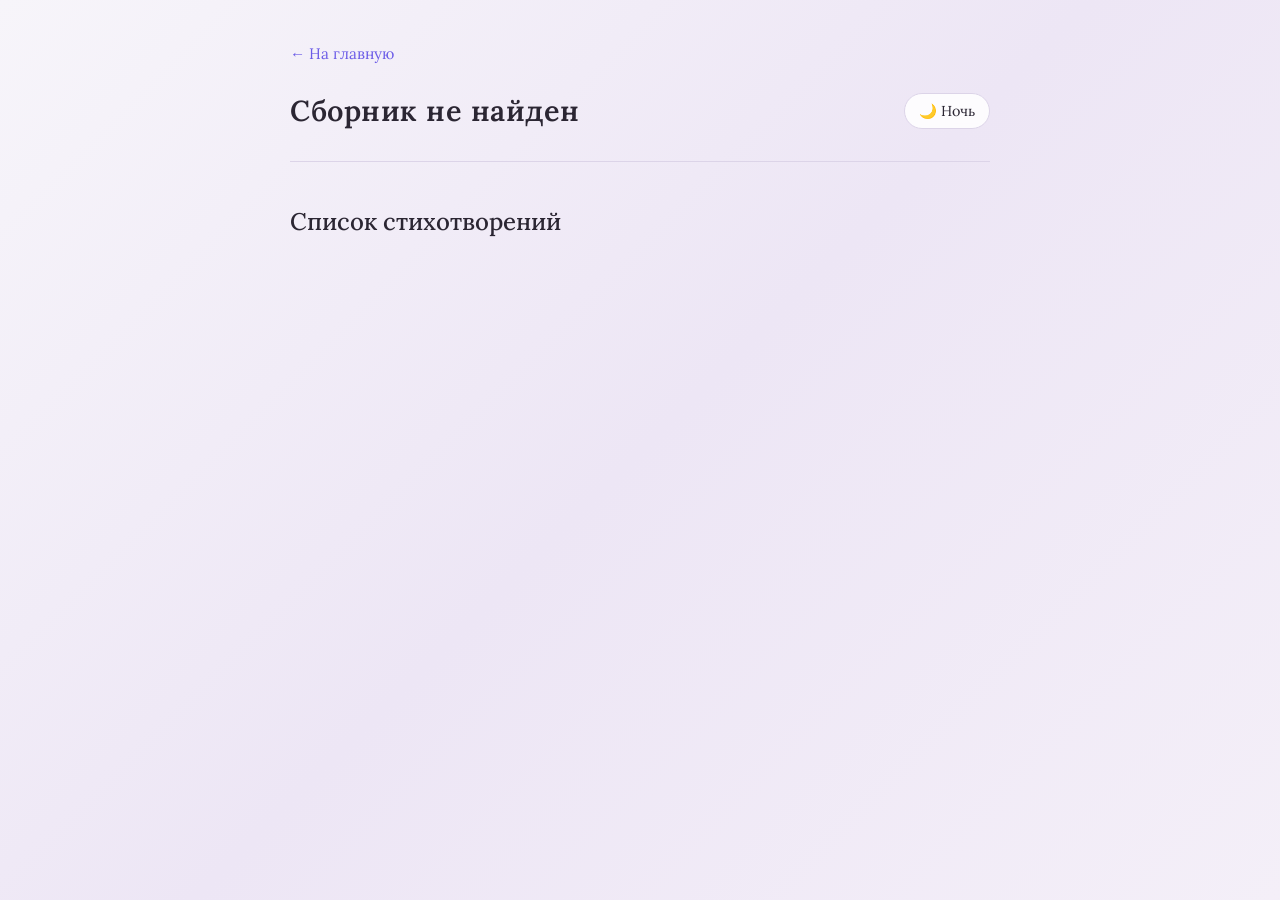
==== collection.html @ 9dbe1c36 "Add files via upload" ====
<!DOCTYPE html>
<html lang="ru">
<head>
    <meta charset="UTF-8">
    <meta name="viewport" content="width=device-width, initial-scale=1.0">
    <title>Сборник</title>
    <link rel="stylesheet" href="style.css">
    <link href="https://fonts.googleapis.com/css2?family=Lora:ital,wght@0,400..700;1,400..700&display=swap" rel="stylesheet">
</head>
<body>

    <div class="container">
        <a href="index.html" class="back-link">← На главную</a>
        
        <header>
            <div class="author-block">
                <h1 id="colTitle" class="author-name" style="font-size: 1.8rem;">Загрузка...</h1>
            </div>
            <button class="theme-toggle" id="themeToggle">🌙 Ночь</button>
        </header>
		
		<div id="colCoverWrapper" style="display: none; margin-bottom: 25px;">
			<img id="colCoverImg" src="" alt="Обложка сборника" style="width: 100%; height: 220px; object-fit: cover; border-radius: 12px; border: 1px solid var(--border-color); box-shadow: 0 4px 15px rgba(0,0,0,0.1);">
		</div>
		
        <main>
            <p id="colDesc" style="color: var(--muted-color); font-style: italic; margin-bottom: 30px;"></p>
            <h2>Список стихотворений</h2>
            <ul class="poem-list" id="colPoemsList">
            </ul>
        </main>
    </div>

    <script src="data.js"></script>
    <script>
        // Темы
        const toggleBtn = document.getElementById('themeToggle');
        const currentTheme = localStorage.getItem('theme') || 'light';
        document.documentElement.setAttribute('data-theme', currentTheme);
        toggleBtn.textContent = currentTheme === 'dark' ? '☀️ День' : '🌙 Ночь';

        toggleBtn.addEventListener('click', () => {
            let theme = document.documentElement.getAttribute('data-theme');
            let newTheme = theme === 'dark' ? 'light' : 'dark';
            document.documentElement.setAttribute('data-theme', newTheme);
            localStorage.setItem('theme', newTheme);
            toggleBtn.textContent = newTheme === 'dark' ? '☀️ День' : '🌙 Ночь';
        });

        // Читаем ID сборника из URL
        const params = new URLSearchParams(window.location.search);
        const colId = params.get('colId');

        const collection = poetryData.collections.find(c => c.id === colId);

if (collection) {
    document.title = collection.title;
    document.getElementById('colTitle').textContent = collection.title;
    document.getElementById('colDesc').textContent = collection.description;

    // Выводим картинку-обложку, если она указана в data.js
    if (collection.image) {
        const coverWrapper = document.getElementById('colCoverWrapper');
        const coverImg = document.getElementById('colCoverImg');
        coverImg.src = collection.image;
        coverWrapper.style.display = 'block';
    }

    const listEl = document.getElementById('colPoemsList');
    collection.poems.forEach(poem => {
        listEl.innerHTML += `
            <li>
                <a href="poem.html?type=collection&colId=${collection.id}&poemId=${poem.id}" style="font-size: 1.1rem;">
                    ${poem.title}
                </a>
            </li>
        `;
    });
}
		
		else {
            document.getElementById('colTitle').textContent = 'Сборник не найден';
        }
    </script>
</body>
</html>
---- style.css ----
:root {
    /* Светлая тема: нежный пастельный фиолетово-розовый градиент */
    --bg-color: linear-gradient(135deg, #f7f5fa 0%, #ede6f5 50%, #f4eff8 100%);
    --text-color: #2b2633;
    --accent-color: #6c5ce7;
    --muted-color: #7a738c;
    --card-bg: rgba(255, 255, 255, 0.85); /* Полупрозрачные карточки под стеклянный эффект */
    --border-color: #dcd4e8;
}

[data-theme="dark"] {
    /* Темная тема: глубокий ночной фиолетово-синий градиент с мерцанием */
    --bg-color: linear-gradient(135deg, #0d0914 0%, #171124 50%, #100b1a 100%);
    --text-color: #e4e1ed;
    --accent-color: #a29bfe;
    --muted-color: #9c95b0;
    --card-bg: rgba(26, 20, 38, 0.75); /* Полупрозрачный темный фон */
    --border-color: #2e2440;
}
header {
    display: flex;
    justify-content: space-between;
    align-items: center;
    margin-bottom: 40px;
    border-bottom: 1px solid var(--border-color);
    padding-bottom: 25px;
}

.author-block {
    display: flex;
    align-items: center;
    gap: 18px;
}

.author-avatar {
    width: 65px;
    height: 65px;
    border-radius: 50%;
    object-fit: cover;
    border: 2px solid var(--accent-color);
    box-shadow: 0 4px 15px rgba(108, 92, 231, 0.25);
    transition: transform 0.3s ease;
}

.author-avatar:hover {
    transform: scale(1.05);
}

.author-info {
    display: flex;
    flex-direction: column;
}

.author-name {
    font-size: 1.5rem;
    margin: 0;
    font-weight: 600;
    letter-spacing: 0.5px;
}

.author-bio {
    margin: 3px 0 0 0;
    font-size: 0.88rem;
    color: var(--muted-color);
    font-style: italic;
}

body {
    font-family: 'Lora', 'Georgia', serif;
    /* Убеждаемся, что градиент растягивается на весь экран и зафиксирован */
    background: var(--bg-color);
    background-attachment: fixed;
    color: var(--text-color);
    margin: 0;
    padding: 0;
    min-height: 100vh;
    line-height: 1.7;
    transition: background 0.5s, color 0.3s;
}

.container {
    max-width: 700px;
    margin: 0 auto;
    padding: 40px 20px;
}


h1, h2, h3 {
    font-weight: 500;
}

a {
    color: var(--accent-color);
    text-decoration: none;
    transition: opacity 0.2s;
}

a:hover {
    opacity: 0.8;
}

button.theme-toggle {
    background: var(--card-bg);
    border: 1px solid var(--border-color);
    color: var(--text-color);
    padding: 8px 14px;
    border-radius: 20px;
    cursor: pointer;
    font-family: inherit;
    font-size: 0.9rem;
    backdrop-filter: blur(5px);
    transition: all 0.3s;
}

button.theme-toggle:hover {
    border-color: var(--accent-color);
}

.poem-list {
    list-style: none;
    padding: 0;
}

.poem-list li {
    margin-bottom: 15px;
    padding-bottom: 15px;
    border-bottom: 1px dashed var(--border-color);
}

.poem-text {
    white-space: pre-line;
    font-size: 1.15rem;
    margin: 30px 0;
    line-height: 1.9;
}

.poem-explanation {
    margin-top: 50px;
    padding: 20px 25px;
    background-color: var(--card-bg);
    border-left: 3px solid var(--accent-color);
    border-radius: 0 10px 10px 0;
    font-size: 0.95rem;
    line-height: 1.6;
    color: var(--muted-color);
    box-shadow: 0 4px 15px rgba(0, 0, 0, 0.05);
}

[data-theme="dark"] .poem-explanation {
    box-shadow: 0 4px 15px rgba(0, 0, 0, 0.2);
}

.poem-explanation strong {
    color: var(--text-color);
    display: block;
    margin-bottom: 8px;
    font-weight: 600;
}

.back-link {
    display: inline-block;
    margin-bottom: 20px;
    font-size: 0.95rem;
}

.collections-grid {
    display: flex;
    flex-direction: column;
    gap: 20px;
}

.collection-card {
    display: block;
    height: 140px;
    border-radius: 12px;
    background-size: cover;
    background-position: center;
    position: relative;
    overflow: hidden;
    border: 1px solid var(--border-color);
    transition: transform 0.3s ease, box-shadow 0.3s ease;
    text-decoration: none;
}

.collection-card:hover {
    transform: translateY(-3px);
    box-shadow: 0 8px 25px rgba(108, 92, 231, 0.3);
}

.card-content {
    position: absolute;
    bottom: 0;
    left: 0;
    right: 0;
    padding: 20px;
    color: #fff;
}

.card-content h3 {
    margin: 0 0 5px 0;
    font-size: 1.3rem;
    font-weight: 600;
}

.card-content p {
    margin: 0;
    font-size: 0.85rem;
    color: #dcd4e8;
    white-space: nowrap;
    overflow: hidden;
    text-overflow: ellipsis;
}
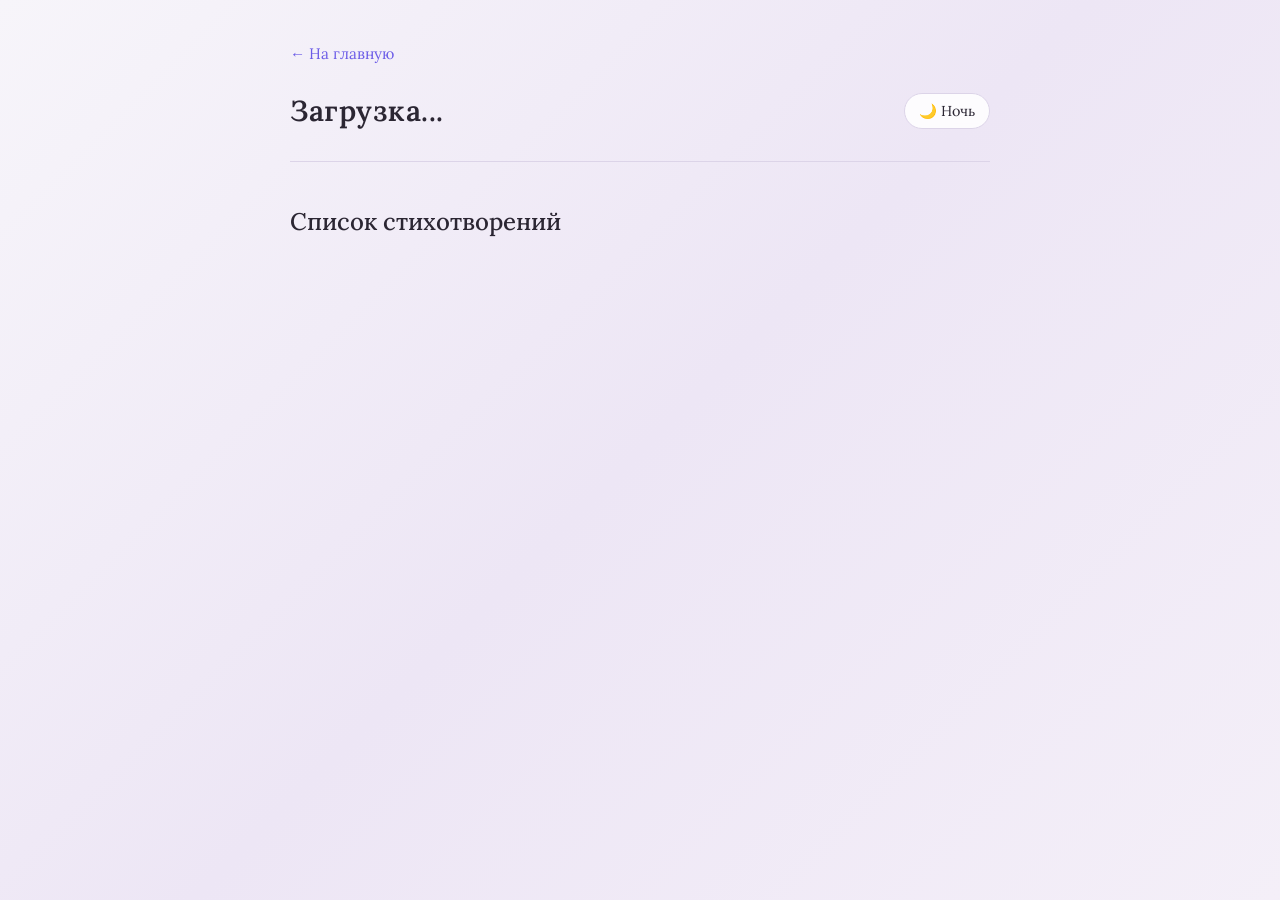
==== commit bf86d576: "Add files via upload" ====
--- a/collection.html
+++ b/collection.html
@@ -19,10 +19,6 @@
             <button class="theme-toggle" id="themeToggle">🌙 Ночь</button>
         </header>
 		
-		<div id="colCoverWrapper" style="display: none; margin-bottom: 25px;">
-			<img id="colCoverImg" src="" alt="Обложка сборника" style="width: 100%; height: 220px; object-fit: cover; border-radius: 12px; border: 1px solid var(--border-color); box-shadow: 0 4px 15px rgba(0,0,0,0.1);">
-		</div>
-		
         <main>
             <p id="colDesc" style="color: var(--muted-color); font-style: italic; margin-bottom: 30px;"></p>
             <h2>Список стихотворений</h2>
@@ -33,11 +29,35 @@
 
     <script src="data.js"></script>
     <script>
+        const params = new URLSearchParams(window.location.search);
+        const colId = params.get('colId');
+        const collection = poetryData.collections.find(c => c.id === colId);
+
+        // Функция для установки фона страницы с учетом светлой/темной темы
+        function updatePageBackground(theme) {
+            if (collection && collection.image) {
+                if (theme === 'dark') {
+                    document.body.style.backgroundImage = `linear-gradient(rgba(13, 9, 20, 0.85), rgba(13, 9, 20, 0.92)), url('${collection.image}')`;
+                } else {
+                    // В светлом режиме делаем глубокую темную подложку, чтобы темная обложка не смотрелась грязно
+                    document.body.style.backgroundImage = `linear-gradient(rgba(20, 15, 30, 0.88), rgba(20, 15, 30, 0.94)), url('${collection.image}')`;
+                    document.documentElement.style.setProperty('--text-color', '#e4e1ed');
+                    document.documentElement.style.setProperty('--muted-color', '#9c95b0');
+                    document.documentElement.style.setProperty('--card-bg', 'rgba(26, 20, 38, 0.75)');
+                    document.documentElement.style.setProperty('--border-color', '#2e2440');
+                }
+                document.body.style.backgroundSize = 'cover';
+                document.body.style.backgroundPosition = 'center';
+                document.body.style.backgroundAttachment = 'fixed';
+            }
+        }
+
         // Темы
         const toggleBtn = document.getElementById('themeToggle');
         const currentTheme = localStorage.getItem('theme') || 'light';
         document.documentElement.setAttribute('data-theme', currentTheme);
         toggleBtn.textContent = currentTheme === 'dark' ? '☀️ День' : '🌙 Ночь';
+        updatePageBackground(currentTheme);
 
         toggleBtn.addEventListener('click', () => {
             let theme = document.documentElement.getAttribute('data-theme');
@@ -45,40 +65,42 @@
             document.documentElement.setAttribute('data-theme', newTheme);
             localStorage.setItem('theme', newTheme);
             toggleBtn.textContent = newTheme === 'dark' ? '☀️ День' : '🌙 Ночь';
+            location.reload();
         });
 
-        // Читаем ID сборника из URL
-        const params = new URLSearchParams(window.location.search);
-        const colId = params.get('colId');
+        // Темы
+        const toggleBtn = document.getElementById('themeToggle');
+        const currentTheme = localStorage.getItem('theme') || 'light';
+        document.documentElement.setAttribute('data-theme', currentTheme);
+        toggleBtn.textContent = currentTheme === 'dark' ? '☀️ День' : '🌙 Ночь';
+        updatePageBackground(currentTheme);
 
-        const collection = poetryData.collections.find(c => c.id === colId);
+        toggleBtn.addEventListener('click', () => {
+            let theme = document.documentElement.getAttribute('data-theme');
+            let newTheme = theme === 'dark' ? 'light' : 'dark';
+            document.documentElement.setAttribute('data-theme', newTheme);
+            localStorage.setItem('theme', newTheme);
+            toggleBtn.textContent = newTheme === 'dark' ? '☀️ День' : '🌙 Ночь';
+            updatePageBackground(newTheme);
+        });
 
-if (collection) {
-    document.title = collection.title;
-    document.getElementById('colTitle').textContent = collection.title;
-    document.getElementById('colDesc').textContent = collection.description;
+        // Вывод данных сборника
+        if (collection) {
+            document.title = collection.title;
+            document.getElementById('colTitle').textContent = collection.title;
+            document.getElementById('colDesc').textContent = collection.description || '';
 
-    // Выводим картинку-обложку, если она указана в data.js
-    if (collection.image) {
-        const coverWrapper = document.getElementById('colCoverWrapper');
-        const coverImg = document.getElementById('colCoverImg');
-        coverImg.src = collection.image;
-        coverWrapper.style.display = 'block';
-    }
-
-    const listEl = document.getElementById('colPoemsList');
-    collection.poems.forEach(poem => {
-        listEl.innerHTML += `
-            <li>
-                <a href="poem.html?type=collection&colId=${collection.id}&poemId=${poem.id}" style="font-size: 1.1rem;">
-                    ${poem.title}
-                </a>
-            </li>
-        `;
-    });
-}
-		
-		else {
+            const listEl = document.getElementById('colPoemsList');
+            collection.poems.forEach(poem => {
+                listEl.innerHTML += `
+                    <li>
+                        <a href="poem.html?type=collection&colId=${collection.id}&poemId=${poem.id}" style="font-size: 1.1rem;">
+                            ${poem.title}
+                        </a>
+                    </li>
+                `;
+            });
+        } else {
             document.getElementById('colTitle').textContent = 'Сборник не найден';
         }
     </script>
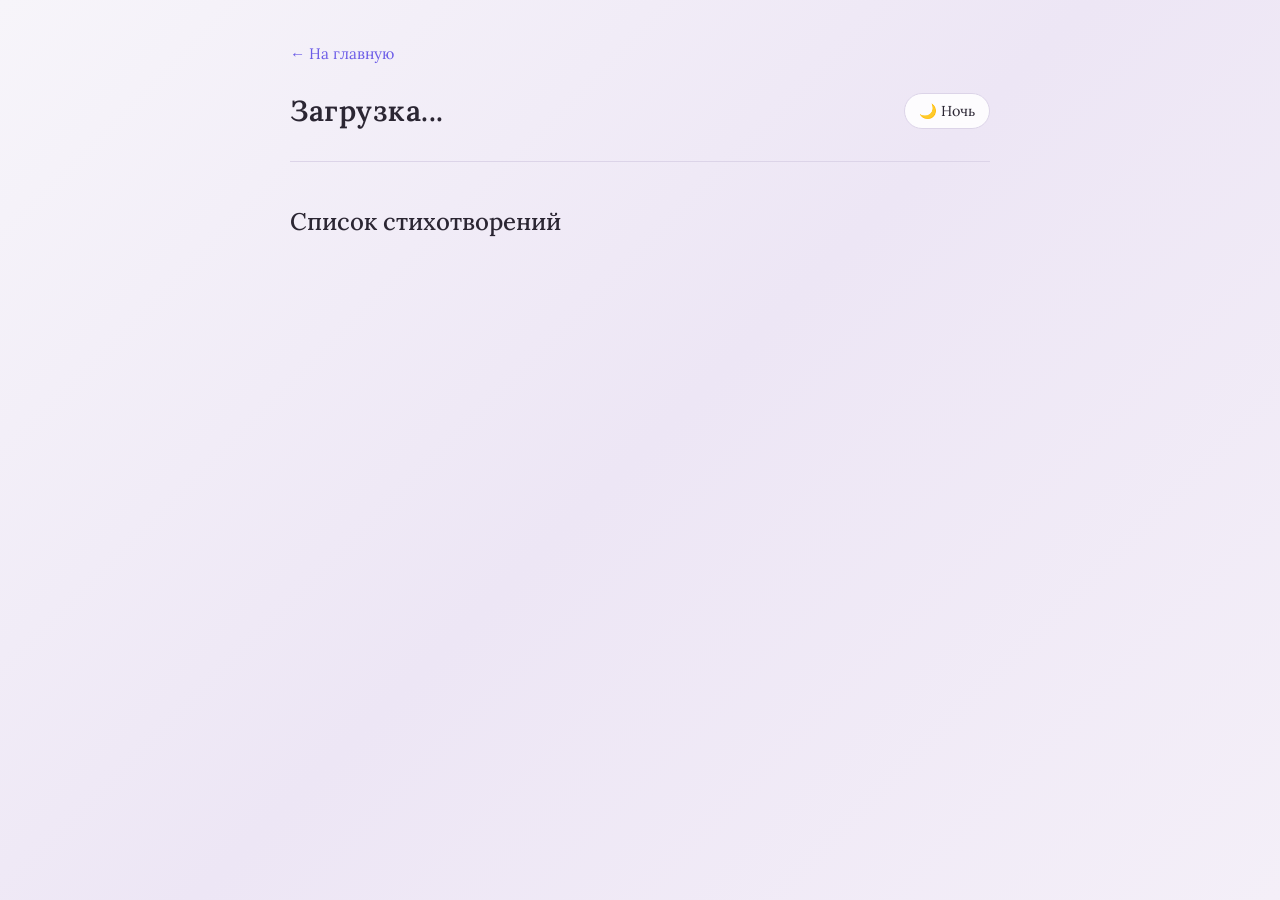
==== commit d910a58b: "Add files via upload" ====
--- a/collection.html
+++ b/collection.html
@@ -39,15 +39,16 @@
                 if (theme === 'dark') {
                     document.body.style.backgroundImage = `linear-gradient(rgba(13, 9, 20, 0.85), rgba(13, 9, 20, 0.92)), url('${collection.image}')`;
                 } else {
-                    // В светлом режиме делаем глубокую темную подложку, чтобы темная обложка не смотрелась грязно
                     document.body.style.backgroundImage = `linear-gradient(rgba(20, 15, 30, 0.88), rgba(20, 15, 30, 0.94)), url('${collection.image}')`;
                     document.documentElement.style.setProperty('--text-color', '#e4e1ed');
                     document.documentElement.style.setProperty('--muted-color', '#9c95b0');
                     document.documentElement.style.setProperty('--card-bg', 'rgba(26, 20, 38, 0.75)');
                     document.documentElement.style.setProperty('--border-color', '#2e2440');
                 }
-                document.body.style.backgroundSize = 'cover';
-                document.body.style.backgroundPosition = 'center';
+                // Вот здесь меняем cover на contain, чтобы картинка была видна целиком
+                document.body.style.backgroundSize = 'contain';
+                document.body.style.backgroundRepeat = 'no-repeat';
+                document.body.style.backgroundPosition = 'center top';
                 document.body.style.backgroundAttachment = 'fixed';
             }
         }
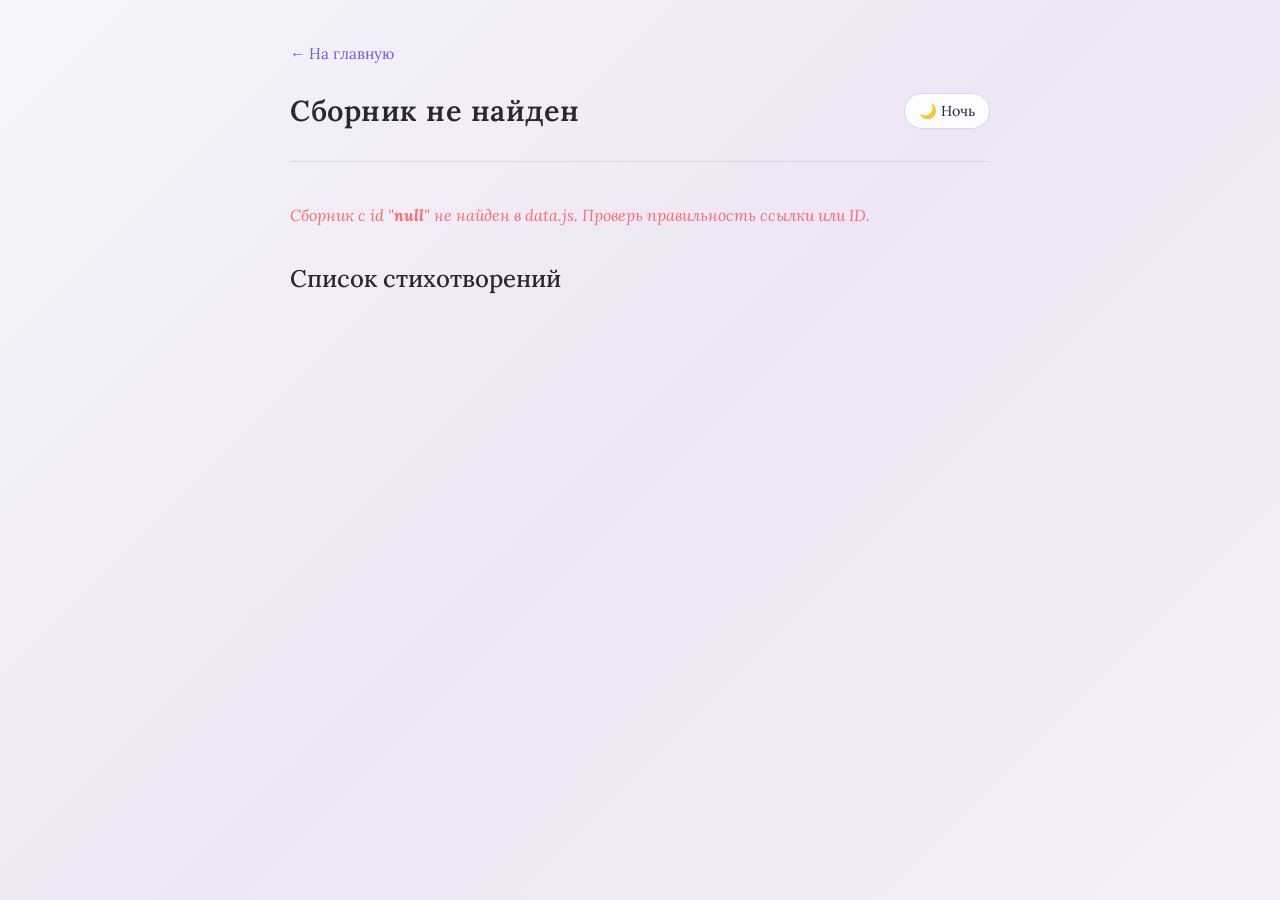
==== commit c786a6b4: "Add files via upload" ====
--- a/collection.html
+++ b/collection.html
@@ -29,80 +29,76 @@
 
     <script src="data.js"></script>
     <script>
-        const params = new URLSearchParams(window.location.search);
-        const colId = params.get('colId');
-        const collection = poetryData.collections.find(c => c.id === colId);
+        try {
+            if (typeof poetryData === 'undefined') {
+                throw new Error("Файл data.js не загружен!");
+            }
 
-        // Функция для установки фона страницы с учетом светлой/темной темы
-        function updatePageBackground(theme) {
-            if (collection && collection.image) {
-                if (theme === 'dark') {
-                    document.body.style.backgroundImage = `linear-gradient(rgba(13, 9, 20, 0.85), rgba(13, 9, 20, 0.92)), url('${collection.image}')`;
-                } else {
-                    document.body.style.backgroundImage = `linear-gradient(rgba(20, 15, 30, 0.88), rgba(20, 15, 30, 0.94)), url('${collection.image}')`;
-                    document.documentElement.style.setProperty('--text-color', '#e4e1ed');
-                    document.documentElement.style.setProperty('--muted-color', '#9c95b0');
-                    document.documentElement.style.setProperty('--card-bg', 'rgba(26, 20, 38, 0.75)');
-                    document.documentElement.style.setProperty('--border-color', '#2e2440');
+            const params = new URLSearchParams(window.location.search);
+            const colId = params.get('colId');
+            const collection = poetryData.collections.find(c => c.id === colId);
+
+            // Функция установки фона сборника
+            function updatePageBackground(theme) {
+                if (collection && collection.image) {
+                    if (theme === 'dark') {
+                        document.body.style.backgroundImage = `linear-gradient(rgba(13, 9, 20, 0.85), rgba(13, 9, 20, 0.92)), url('${collection.image}')`;
+                    } else {
+                        document.body.style.backgroundImage = `linear-gradient(rgba(20, 15, 30, 0.88), rgba(20, 15, 30, 0.94)), url('${collection.image}')`;
+                        document.documentElement.style.setProperty('--text-color', '#e4e1ed');
+                        document.documentElement.style.setProperty('--muted-color', '#9c95b0');
+                        document.documentElement.style.setProperty('--card-bg', 'rgba(26, 20, 38, 0.75)');
+                        document.documentElement.style.setProperty('--border-color', '#2e2440');
+                    }
+                    // Картинка видна целиком без обрезки
+                    document.body.style.backgroundSize = 'contain';
+                    document.body.style.backgroundRepeat = 'no-repeat';
+                    document.body.style.backgroundPosition = 'center top';
+                    document.body.style.backgroundAttachment = 'fixed';
                 }
-                // Вот здесь меняем cover на contain, чтобы картинка была видна целиком
-                document.body.style.backgroundSize = 'contain';
-                document.body.style.backgroundRepeat = 'no-repeat';
-                document.body.style.backgroundPosition = 'center top';
-                document.body.style.backgroundAttachment = 'fixed';
             }
-        }
 
-        // Темы
-        const toggleBtn = document.getElementById('themeToggle');
-        const currentTheme = localStorage.getItem('theme') || 'light';
-        document.documentElement.setAttribute('data-theme', currentTheme);
-        toggleBtn.textContent = currentTheme === 'dark' ? '☀️ День' : '🌙 Ночь';
-        updatePageBackground(currentTheme);
+            const toggleBtn = document.getElementById('themeToggle');
+            const currentTheme = localStorage.getItem('theme') || 'light';
+            document.documentElement.setAttribute('data-theme', currentTheme);
+            toggleBtn.textContent = currentTheme === 'dark' ? '☀️ День' : '🌙 Ночь';
 
-        toggleBtn.addEventListener('click', () => {
-            let theme = document.documentElement.getAttribute('data-theme');
-            let newTheme = theme === 'dark' ? 'light' : 'dark';
-            document.documentElement.setAttribute('data-theme', newTheme);
-            localStorage.setItem('theme', newTheme);
-            toggleBtn.textContent = newTheme === 'dark' ? '☀️ День' : '🌙 Ночь';
-            location.reload();
-        });
+            if (collection) {
+                document.title = collection.title;
+                document.getElementById('colTitle').textContent = collection.title;
+                document.getElementById('colDesc').textContent = collection.description || '';
 
-        // Темы
-        const toggleBtn = document.getElementById('themeToggle');
-        const currentTheme = localStorage.getItem('theme') || 'light';
-        document.documentElement.setAttribute('data-theme', currentTheme);
-        toggleBtn.textContent = currentTheme === 'dark' ? '☀️ День' : '🌙 Ночь';
-        updatePageBackground(currentTheme);
+                updatePageBackground(currentTheme);
 
-        toggleBtn.addEventListener('click', () => {
-            let theme = document.documentElement.getAttribute('data-theme');
-            let newTheme = theme === 'dark' ? 'light' : 'dark';
-            document.documentElement.setAttribute('data-theme', newTheme);
-            localStorage.setItem('theme', newTheme);
-            toggleBtn.textContent = newTheme === 'dark' ? '☀️ День' : '🌙 Ночь';
-            updatePageBackground(newTheme);
-        });
+                const listEl = document.getElementById('colPoemsList');
+                collection.poems.forEach(poem => {
+                    listEl.innerHTML += `
+                        <li>
+                            <a href="poem.html?type=collection&colId=${collection.id}&poemId=${poem.id}" style="font-size: 1.1rem;">
+                                ${poem.title}
+                            </a>
+                        </li>
+                    `;
+                });
+            } else {
+                document.getElementById('colTitle').textContent = 'Сборник не найден';
+                document.getElementById('colDesc').innerHTML = `<span style="color: #ff6b6b;">Сборник с id "<b>${colId}</b>" не найден в data.js. Проверь правильность ссылки или ID.</span>`;
+            }
 
-        // Вывод данных сборника
-        if (collection) {
-            document.title = collection.title;
-            document.getElementById('colTitle').textContent = collection.title;
-            document.getElementById('colDesc').textContent = collection.description || '';
+            toggleBtn.addEventListener('click', () => {
+                let theme = document.documentElement.getAttribute('data-theme');
+                let newTheme = theme === 'dark' ? 'light' : 'dark';
+                document.documentElement.setAttribute('data-theme', newTheme);
+                localStorage.setItem('theme', newTheme);
+                toggleBtn.textContent = newTheme === 'dark' ? '☀️ День' : '🌙 Ночь';
+                updatePageBackground(newTheme);
+                location.reload();
+            });
 
-            const listEl = document.getElementById('colPoemsList');
-            collection.poems.forEach(poem => {
-                listEl.innerHTML += `
-                    <li>
-                        <a href="poem.html?type=collection&colId=${collection.id}&poemId=${poem.id}" style="font-size: 1.1rem;">
-                            ${poem.title}
-                        </a>
-                    </li>
-                `;
-            });
-        } else {
-            document.getElementById('colTitle').textContent = 'Сборник не найден';
+        } catch (error) {
+            document.getElementById('colTitle').textContent = 'Ошибка загрузки';
+            document.getElementById('colDesc').innerHTML = `<span style="color: #ff6b6b;">Ошибка: ${error.message}</span>`;
+            console.error(error);
         }
     </script>
 </body>
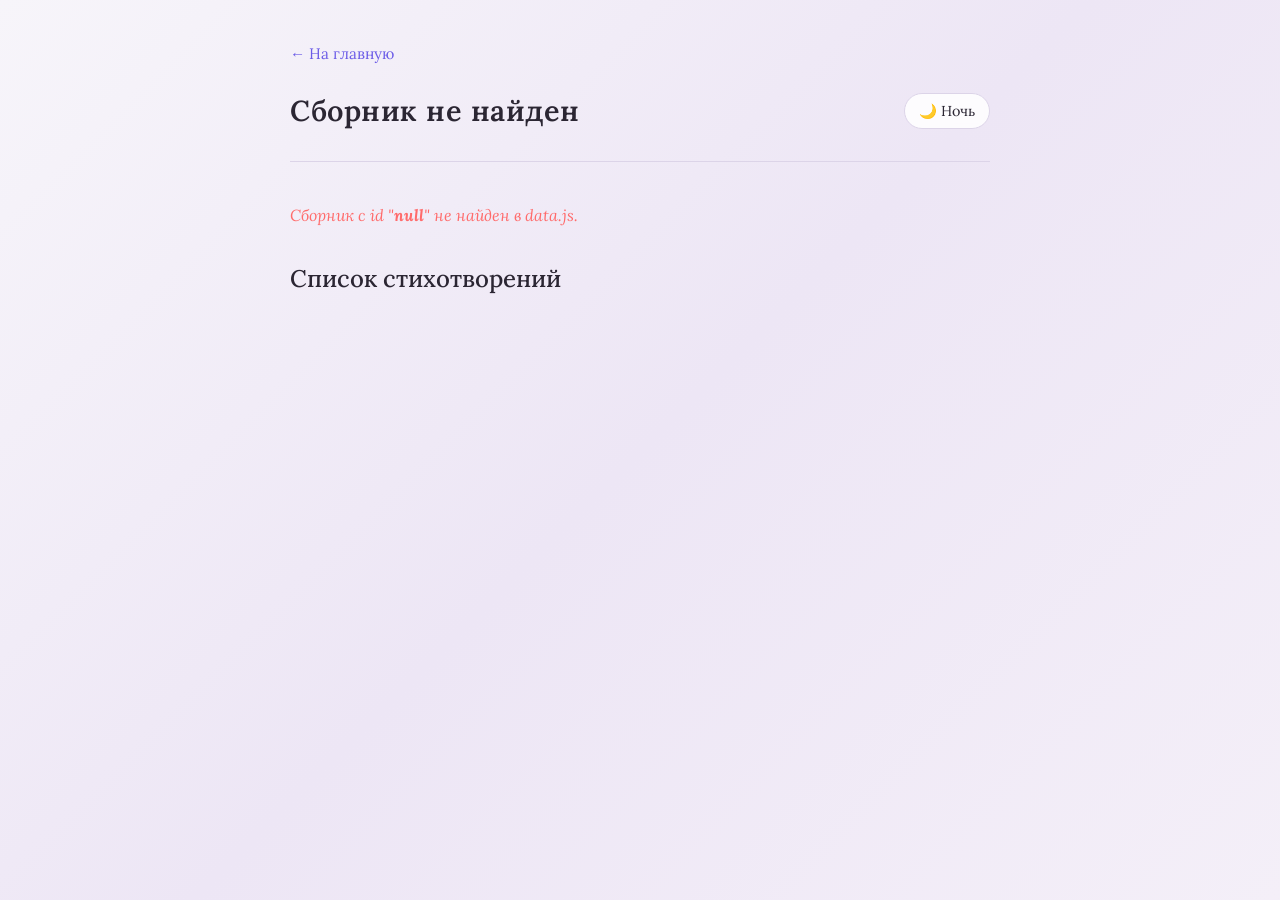
==== commit 86a3861a: "Add files via upload" ====
--- a/collection.html
+++ b/collection.html
@@ -38,7 +38,7 @@
             const colId = params.get('colId');
             const collection = poetryData.collections.find(c => c.id === colId);
 
-            // Функция установки фона сборника
+            // Функция установки фона сборника (на всю ширину с прокруткой колесиком)
             function updatePageBackground(theme) {
                 if (collection && collection.image) {
                     if (theme === 'dark') {
@@ -50,11 +50,10 @@
                         document.documentElement.style.setProperty('--card-bg', 'rgba(26, 20, 38, 0.75)');
                         document.documentElement.style.setProperty('--border-color', '#2e2440');
                     }
-                    // Картинка видна целиком без обрезки
-                    document.body.style.backgroundSize = 'contain';
+                    document.body.style.backgroundSize = '100% auto';
                     document.body.style.backgroundRepeat = 'no-repeat';
-                    document.body.style.backgroundPosition = 'center top';
-                    document.body.style.backgroundAttachment = 'fixed';
+                    document.body.style.backgroundPosition = 'top center';
+                    document.body.style.backgroundAttachment = 'scroll';
                 }
             }
 
@@ -82,7 +81,7 @@
                 });
             } else {
                 document.getElementById('colTitle').textContent = 'Сборник не найден';
-                document.getElementById('colDesc').innerHTML = `<span style="color: #ff6b6b;">Сборник с id "<b>${colId}</b>" не найден в data.js. Проверь правильность ссылки или ID.</span>`;
+                document.getElementById('colDesc').innerHTML = `<span style="color: #ff6b6b;">Сборник с id "<b>${colId}</b>" не найден в data.js.</span>`;
             }
 
             toggleBtn.addEventListener('click', () => {
